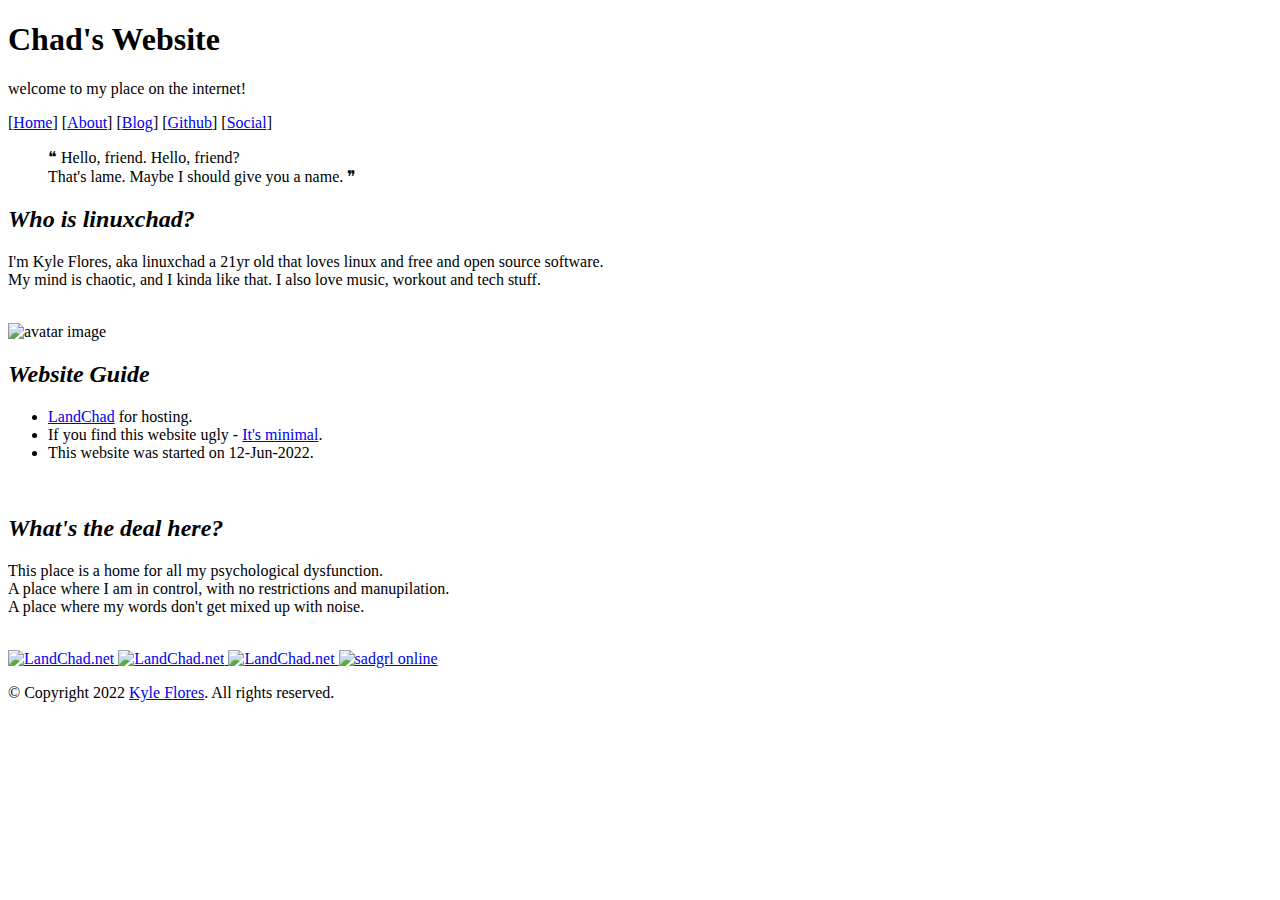
==== public/index.html @ 14bf62a6 "auto updating site" ====
<!DOCTYPE html>
<html lang="en">

<head>
  <meta charset="utf-8">
  <title>linuxchd's website</title>
  <link rel="stylesheet" href="/css/style.css">
  <link rel="icon" type="image/png" href="/favicon.ico">
</head>

<body>
 <header>
		<h1>Chad's Website</h1>
		<p>welcome to my place on the internet!</p>
	<nav>
		<span>[<a href="/">Home</a>]</span>
		<span>[<a href="/about">About</a>]</span>
		<span>[<a href="/blog">Blog</a>]</span>
		<span>[<a href="https://github.com/linuxchd" target="_blank">Github</a>]</span>
		<span>[<a href="/contact">Social</a>]</span>
	</nav>

      <blockquote id="header-quote">
        ❝ Hello, friend. Hello, friend?<br>
        <span>That's lame. Maybe I should give you a name. ❞</span>
      </blockquote>


</header>
	<main>
      		
<i><h2 class="title">Who is linuxchad?</h2></i>
<p>I'm Kyle Flores, aka linuxchad a 21yr old that loves linux and free and open source software.<br>My mind is chaotic, and I kinda like that. I also love music, workout and tech stuff.<br>
</p><br>

<img src="/avatar.jpg" alt="avatar image">


<i><h2>Website Guide</h2></i>
<p>
  <ul>
    <li><a href="https://landchad.net/">LandChad</a> for hosting.</l
i>
    <li>If you find this website ugly - <a href="http://motherfuckingwebsite.com
">It's minimal</a>.</li>
    <li>This website was started on 12-Jun-2022.</li>
  </ul>
</p>
<br>

<i><h2>What's the deal here?</h2></i>
  <p>
    This place is a home for all my psychological dysfunction.<br>
    A place where I am in control, with no restrictions and manupilation.<br>
    A place where my words don't get mixed up with noise.<br>
  </p>

<br>

    	</main>

 <footer>
      <div>
	<a href="https://landchad.net">
	  <img src="https://landchad.net/pix/landchad.gif" target="_blank" alt="LandChad.net">
	</a>
	<a href="https://www.freebsd.org">
	  <img src="https://www.freebsd.org/gifs/power-button.gif" target="_blank" alt="LandChad.net">
	</a>
	<a href="https://wiby.me">
	  <img src="https://wiby.me/about/wiby.gif" target="_blank" alt="LandChad.net">
	</a>
	<a href="https://sadgrl.online/">
	  <img src="https://sadgrl.online/images/new/button-new.gif" target="_blank" alt="sadgrl online"></a>
      </div>
      <p id="footer-note">
	&copy Copyright 2022
	<a href="https://linuxchad.xyz">Kyle Flores</a>.
	All rights reserved.
      </p>
    </footer>

</body>

</html>
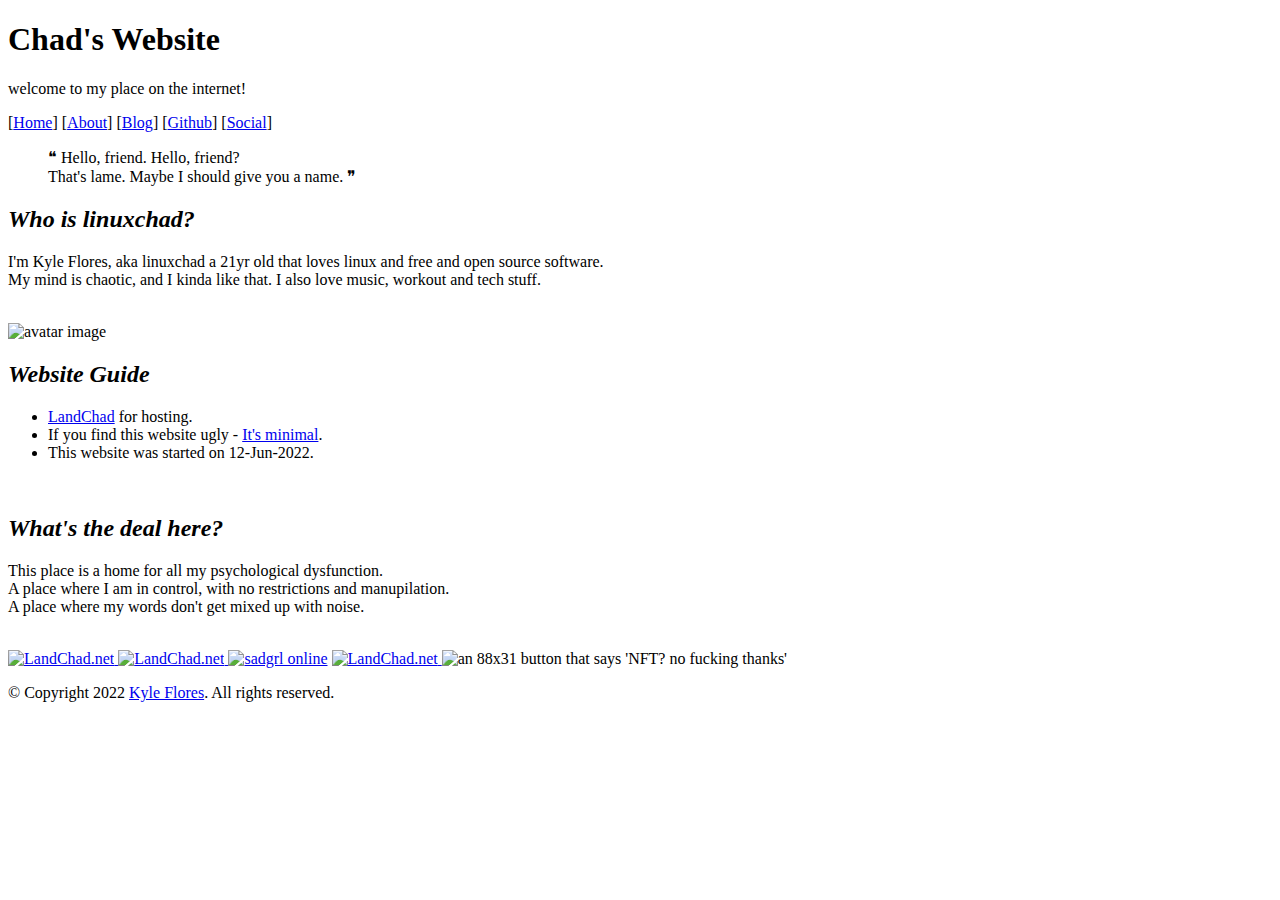
==== commit b67d1d7c: "auto updating site" ====
--- a/public/index.html
+++ b/public/index.html
@@ -67,11 +67,12 @@
 	<a href="https://www.freebsd.org">
 	  <img src="https://www.freebsd.org/gifs/power-button.gif" target="_blank" alt="LandChad.net">
 	</a>
-	<a href="https://wiby.me">
+        <a href="https://sadgrl.online/">
+	  <img src="https://sadgrl.online/images/new/button-new.gif" target="_blank" alt="sadgrl online"></a>
+        <a href="https://wiby.me">
 	  <img src="https://wiby.me/about/wiby.gif" target="_blank" alt="LandChad.net">
 	</a>
-	<a href="https://sadgrl.online/">
-	  <img src="https://sadgrl.online/images/new/button-new.gif" target="_blank" alt="sadgrl online"></a>
+<img src="https://sadgrl.online/images/homepage/nft.gif" alt="an 88x31 button that says 'NFT? no fucking thanks'" />
       </div>
       <p id="footer-note">
 	&copy Copyright 2022
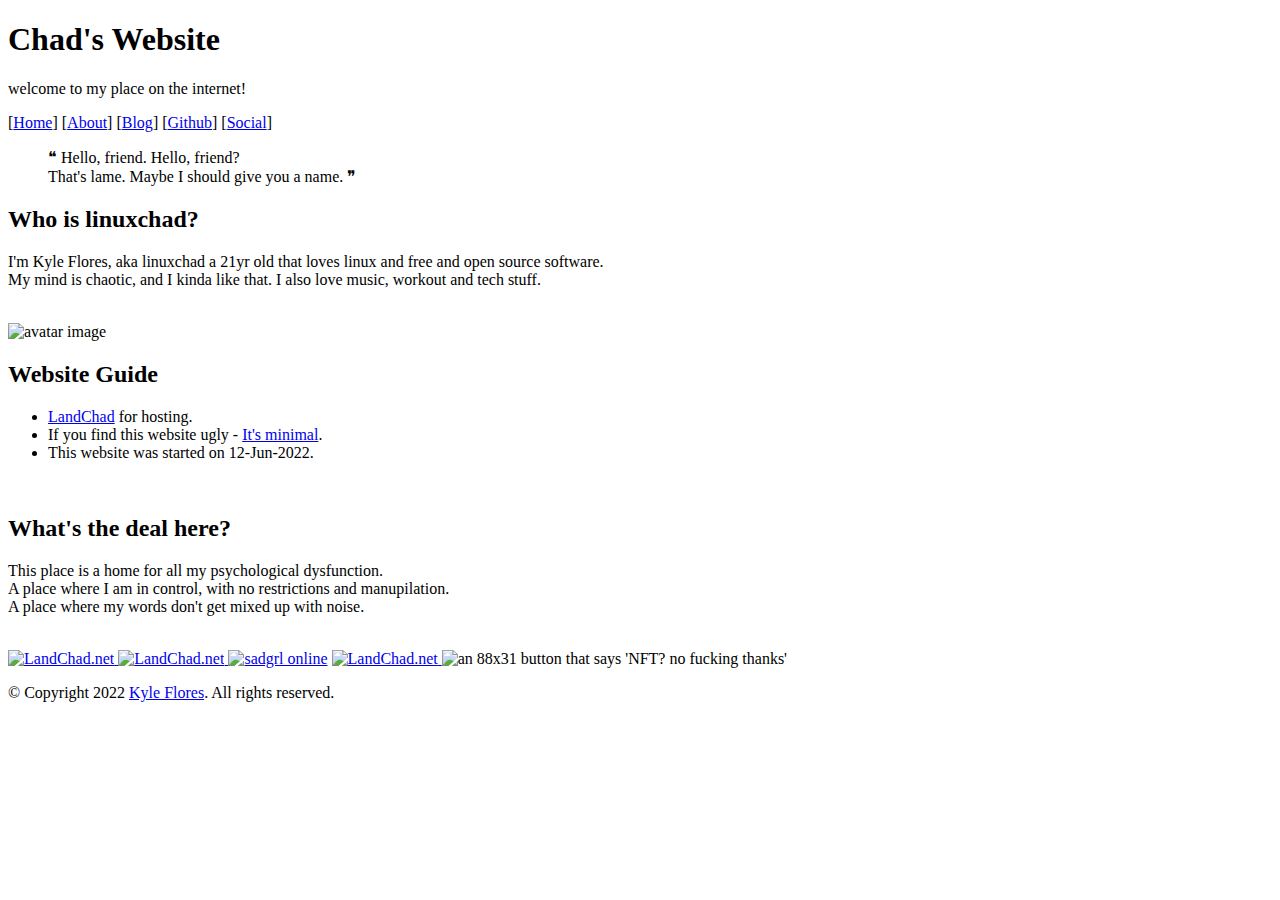
==== commit 8d0c7f65: "auto updating site" ====
--- a/public/index.html
+++ b/public/index.html
@@ -29,14 +29,14 @@
 </header>
 	<main>
       		
-<i><h2 class="title">Who is linuxchad?</h2></i>
+<h2 class="title">Who is linuxchad?</h2>
 <p>I'm Kyle Flores, aka linuxchad a 21yr old that loves linux and free and open source software.<br>My mind is chaotic, and I kinda like that. I also love music, workout and tech stuff.<br>
 </p><br>
 
 <img src="/avatar.jpg" alt="avatar image">
 
 
-<i><h2>Website Guide</h2></i>
+<h2>Website Guide</h2>
 <p>
   <ul>
     <li><a href="https://landchad.net/">LandChad</a> for hosting.</l
@@ -48,7 +48,7 @@
 </p>
 <br>
 
-<i><h2>What's the deal here?</h2></i>
+<h2>What's the deal here?</h2>
   <p>
     This place is a home for all my psychological dysfunction.<br>
     A place where I am in control, with no restrictions and manupilation.<br>
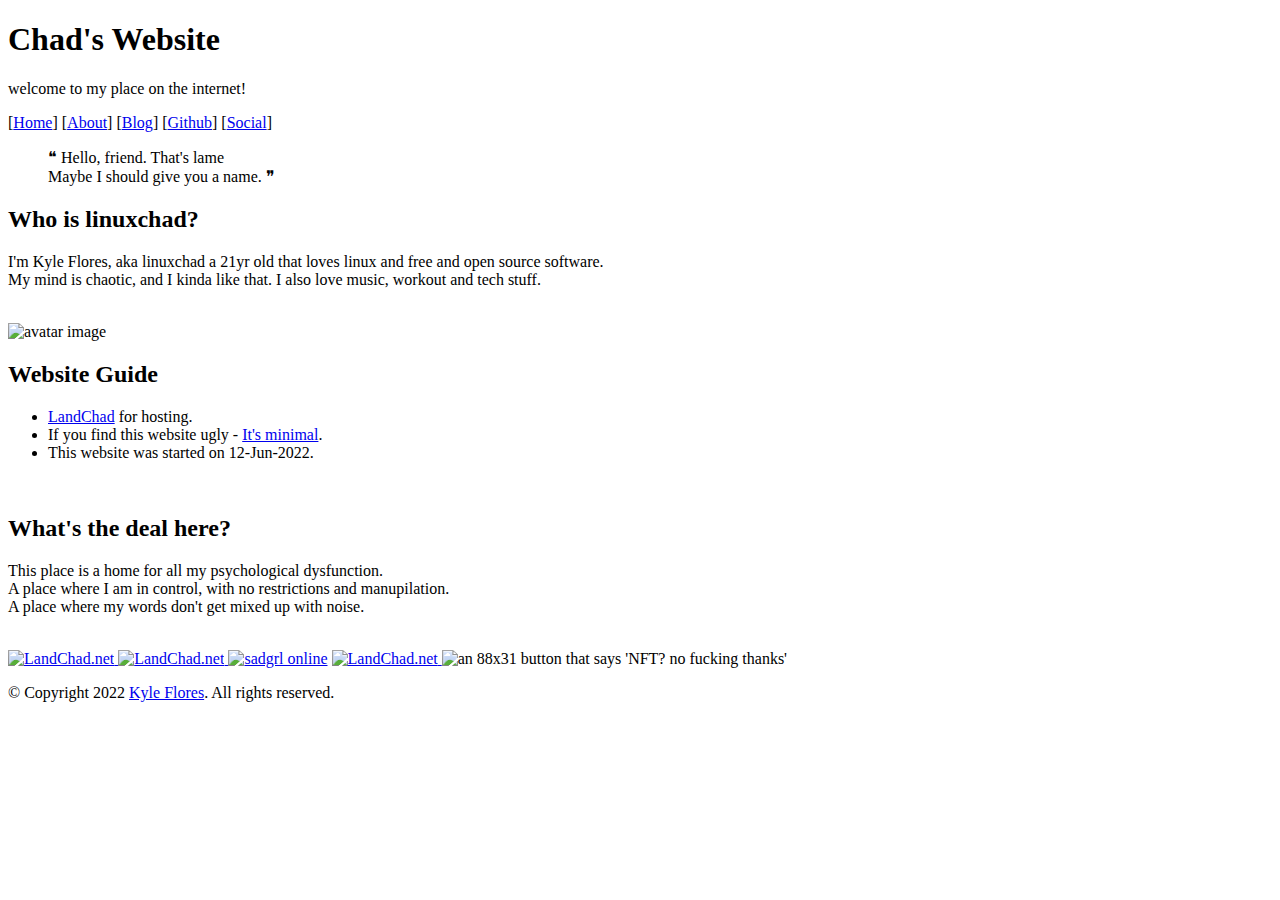
==== commit a842d954: "auto updating site" ====
--- a/public/index.html
+++ b/public/index.html
@@ -4,12 +4,17 @@
 <head>
   <meta charset="utf-8">
   <title>linuxchd's website</title>
+  <meta name="description" content="Kyle Flores's Personal Website">
+  <meta name="author" content="linuxchd">
+  <meta name="viewport" content="width=device-width, initial-scale=1">
   <link rel="stylesheet" href="/css/style.css">
   <link rel="icon" type="image/png" href="/favicon.ico">
+  <script src="/js/script.js"></script>
 </head>
 
 <body>
  <header>
+                <div id="img-gallery"></div>
 		<h1>Chad's Website</h1>
 		<p>welcome to my place on the internet!</p>
 	<nav>
@@ -21,8 +26,8 @@
 	</nav>
 
       <blockquote id="header-quote">
-        ❝ Hello, friend. Hello, friend?<br>
-        <span>That's lame. Maybe I should give you a name. ❞</span>
+        ❝ Hello, friend. That's lame<br>
+        <span>Maybe I should give you a name. ❞</span>
       </blockquote>
 
 
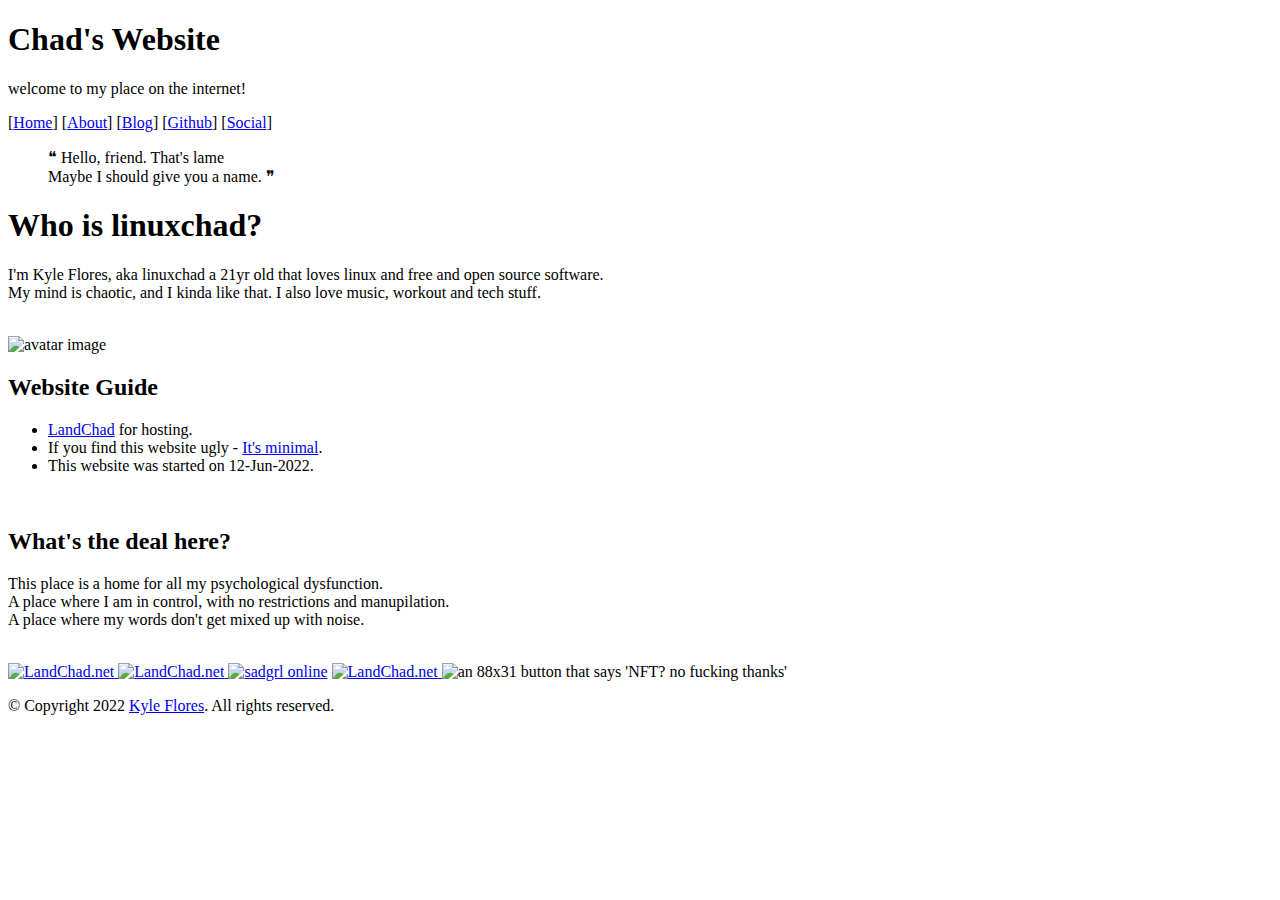
==== commit 6847533d: "auto updating site" ====
--- a/public/index.html
+++ b/public/index.html
@@ -34,7 +34,7 @@
 </header>
 	<main>
       		
-<h2 class="title">Who is linuxchad?</h2>
+<h1 class="title">Who is linuxchad?</h1>
 <p>I'm Kyle Flores, aka linuxchad a 21yr old that loves linux and free and open source software.<br>My mind is chaotic, and I kinda like that. I also love music, workout and tech stuff.<br>
 </p><br>
 
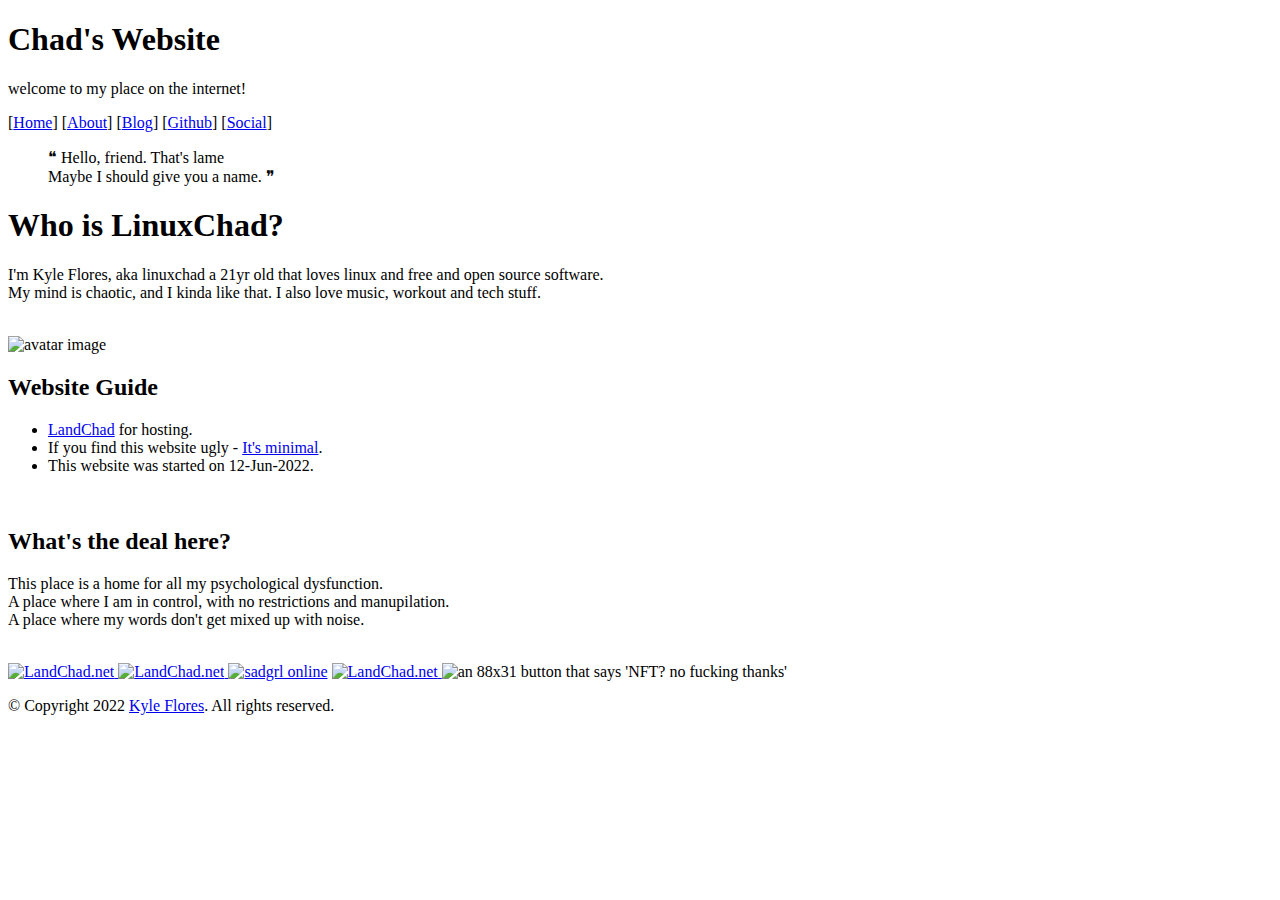
==== commit 69e68255: "auto updating site" ====
--- a/public/index.html
+++ b/public/index.html
@@ -34,7 +34,7 @@
 </header>
 	<main>
       		
-<h1 class="title">Who is linuxchad?</h1>
+<h1 class="title">Who is <span>LinuxChad?</span></h1>
 <p>I'm Kyle Flores, aka linuxchad a 21yr old that loves linux and free and open source software.<br>My mind is chaotic, and I kinda like that. I also love music, workout and tech stuff.<br>
 </p><br>
 
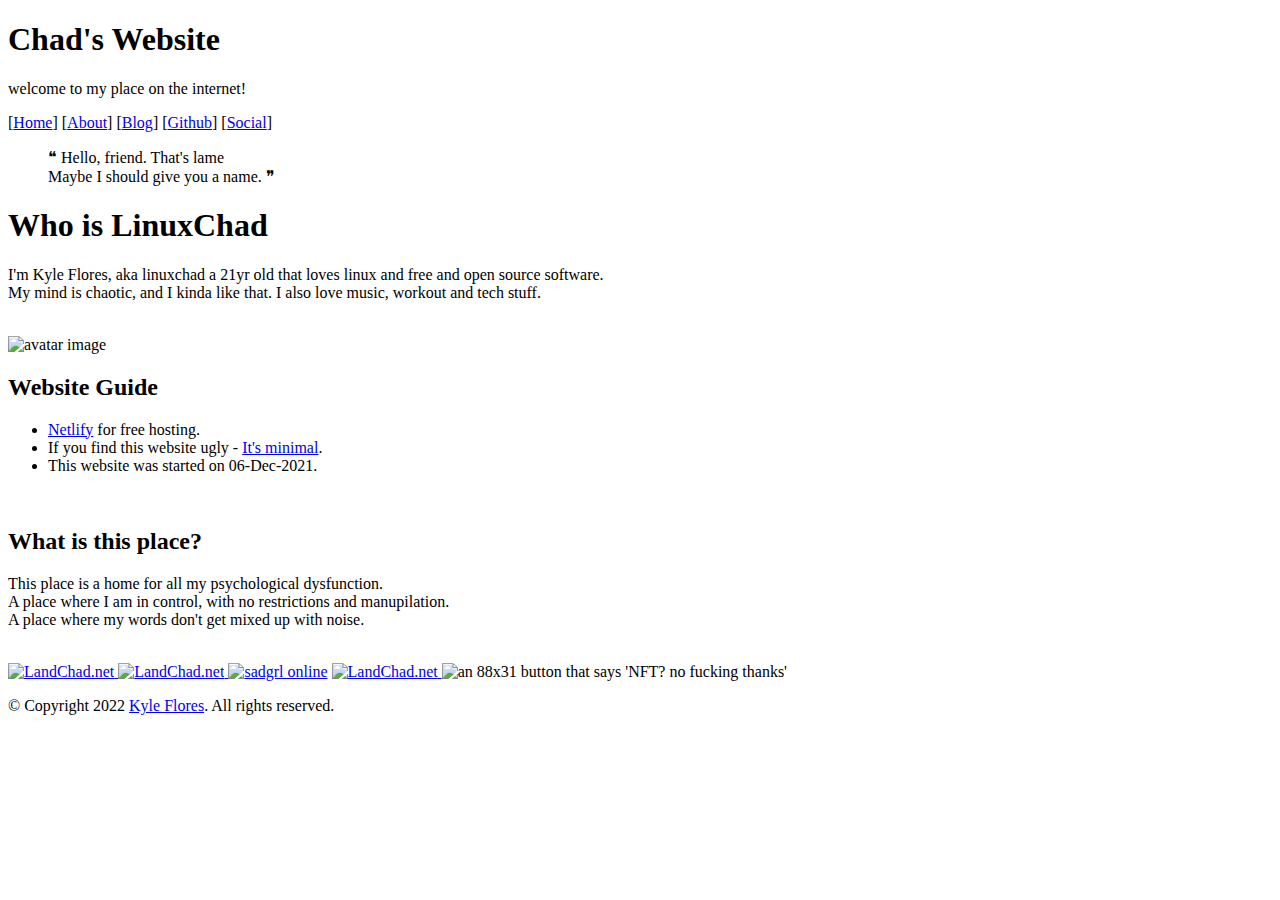
==== commit 92b2efee: "auto updating site" ====
--- a/public/index.html
+++ b/public/index.html
@@ -34,7 +34,7 @@
 </header>
 	<main>
       		
-<h1 class="title">Who is <span>LinuxChad?</span></h1>
+<h1 class="title">Who is <span>LinuxChad</span></h1>
 <p>I'm Kyle Flores, aka linuxchad a 21yr old that loves linux and free and open source software.<br>My mind is chaotic, and I kinda like that. I also love music, workout and tech stuff.<br>
 </p><br>
 
@@ -44,16 +44,15 @@
 <h2>Website Guide</h2>
 <p>
   <ul>
-    <li><a href="https://landchad.net/">LandChad</a> for hosting.</l
-i>
-    <li>If you find this website ugly - <a href="http://motherfuckingwebsite.com
+	<li><a href="https://www.netlify.com//">Netlify</a> for free hosting.</li>
+    	<li>If you find this website ugly - <a href="http://motherfuckingwebsite.com
 ">It's minimal</a>.</li>
-    <li>This website was started on 12-Jun-2022.</li>
+    	<li>This website was started on 06-Dec-2021.</li>
   </ul>
 </p>
 <br>
 
-<h2>What's the deal here?</h2>
+<h2>What is this place?</h2>
   <p>
     This place is a home for all my psychological dysfunction.<br>
     A place where I am in control, with no restrictions and manupilation.<br>
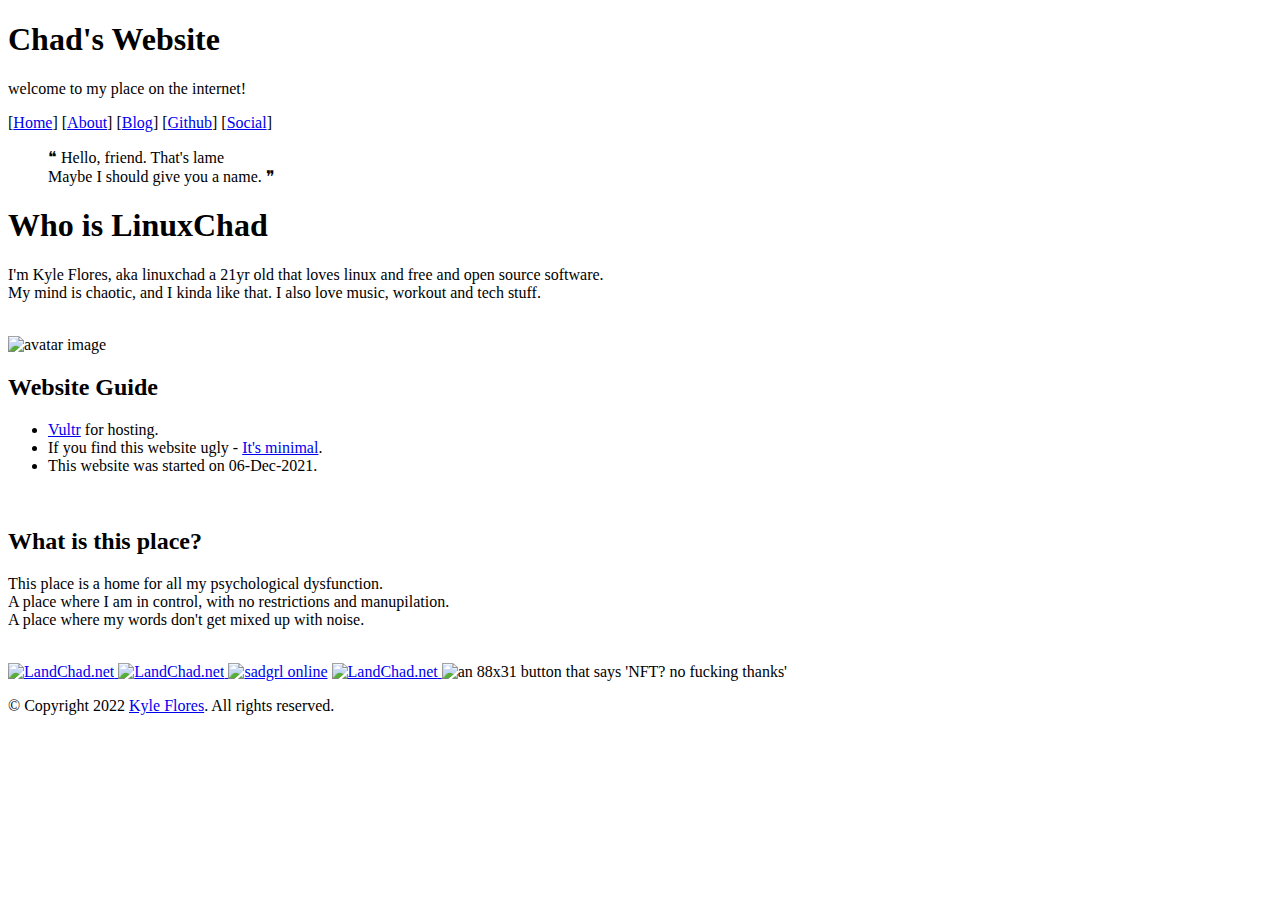
==== commit 69b89767: "auto updating site" ====
--- a/public/index.html
+++ b/public/index.html
@@ -21,7 +21,7 @@
 		<span>[<a href="/">Home</a>]</span>
 		<span>[<a href="/about">About</a>]</span>
 		<span>[<a href="/blog">Blog</a>]</span>
-		<span>[<a href="https://github.com/linuxchd" target="_blank">Github</a>]</span>
+		<span>[<a href="https://github.com/" target="_blank">Github</a>]</span>
 		<span>[<a href="/contact">Social</a>]</span>
 	</nav>
 
@@ -44,7 +44,7 @@
 <h2>Website Guide</h2>
 <p>
   <ul>
-	<li><a href="https://www.netlify.com//">Netlify</a> for free hosting.</li>
+	<li><a href="https://www.vultr.com/">Vultr</a> for hosting.</li>
     	<li>If you find this website ugly - <a href="http://motherfuckingwebsite.com
 ">It's minimal</a>.</li>
     	<li>This website was started on 06-Dec-2021.</li>
